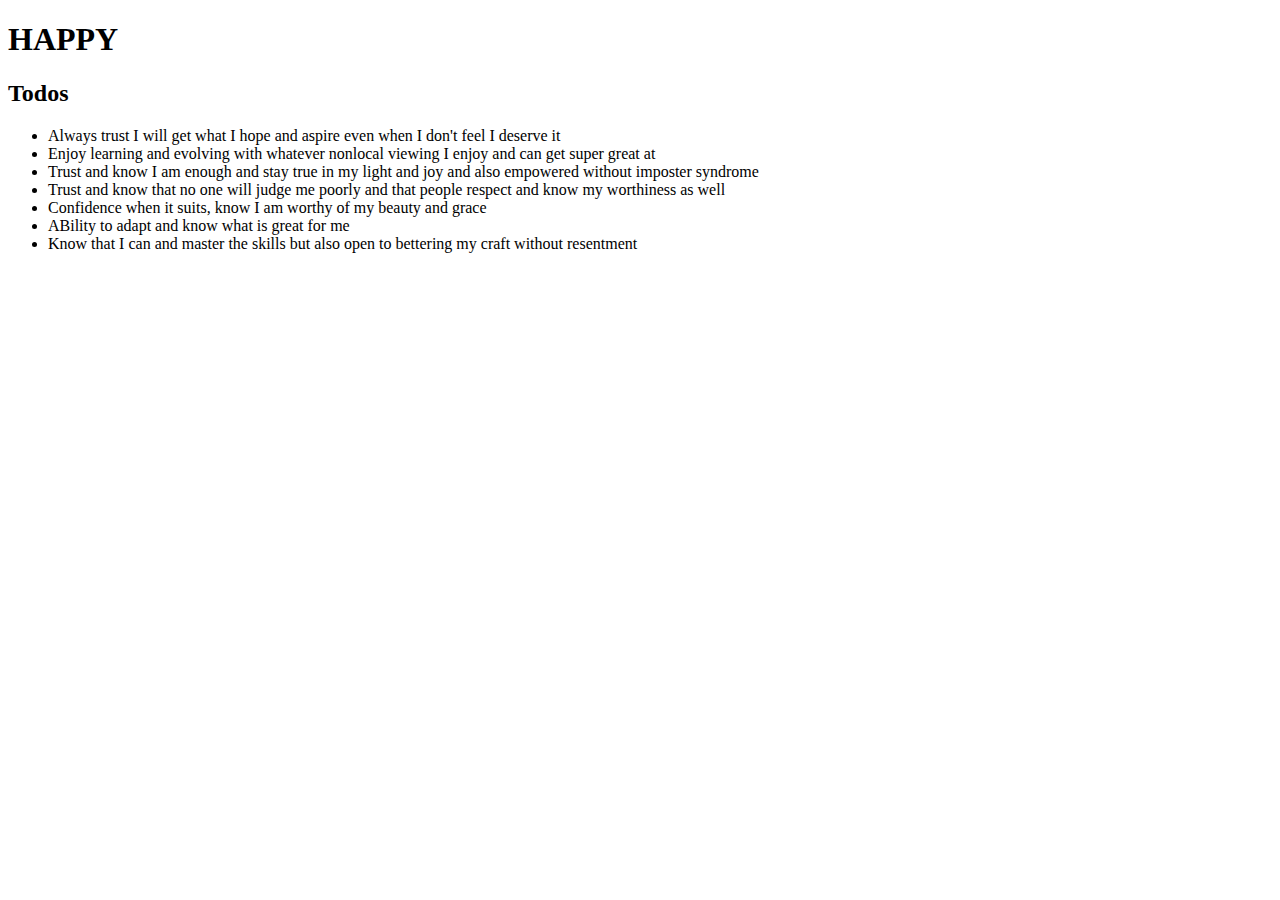
==== todo/todo.html @ 6f016616 "who thin" ====
<!DOCTYPE html>
<html lang="en">
<head>
    <meta charset="UTF-8">
    <meta name="viewport" content="width=device-width, initial-scale=1.0">
    <meta http-equic=""X-UA-Compatible" content=""ie=edge">
    <title>Changing Classes Making them better for all and ME FIRST! GRATFUL</title>
    <link rel=""stylesheet" href="app.css">

</head>
<body>
    <h1 class="large">HAPPY</h1>
    <h2>Todos</h2>
    <ul>
        <li class="todo">Always trust I will get what I hope and aspire even when I don't feel I deserve it</li>
        <li class="todo">Enjoy learning and evolving with whatever nonlocal viewing I enjoy and can get super great at</li>
        <li class="todo">Trust and know I am enough and stay true in my light and joy and also empowered without imposter syndrome</li>
        <li class=""todo"> Trust and know that no one will judge me poorly and that people respect and know my worthiness as well</li>
        <li class="todo">Confidence when it suits, know I am worthy of my beauty and grace</li>
        <li class="todo"> ABility to adapt and know what is great for me </li>
        <li class="todo"> Know that I can and master the skills but also open to bettering my craft without resentment</li>
    </ul>
    <script src=""app.js"></script>
</body>
</html>
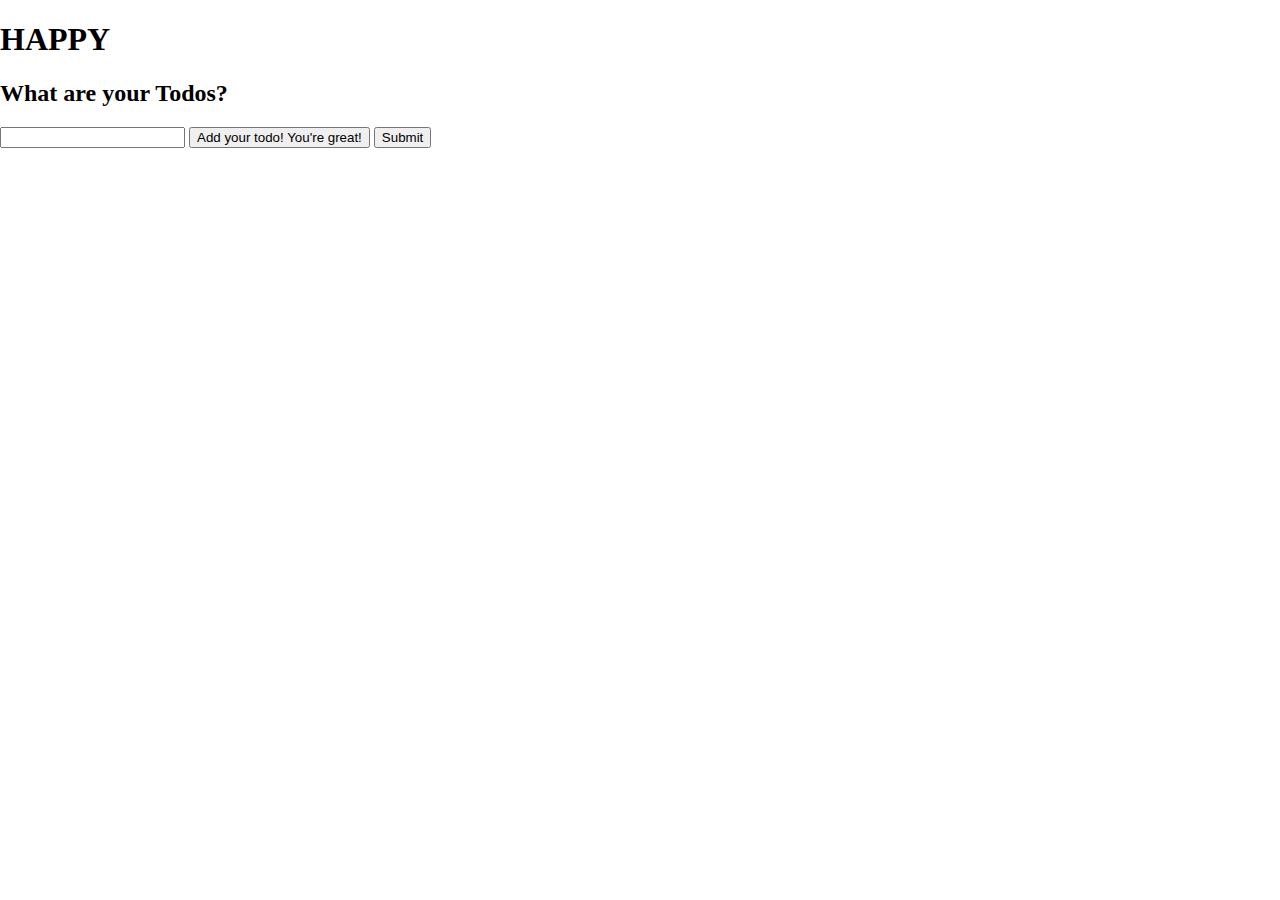
==== commit 3192cbe6: "lover" ====
--- a/todo/todo.html
+++ b/todo/todo.html
@@ -1,25 +1,33 @@
 <!DOCTYPE html>
 <html lang="en">
+
 <head>
     <meta charset="UTF-8">
     <meta name="viewport" content="width=device-width, initial-scale=1.0">
-    <meta http-equic=""X-UA-Compatible" content=""ie=edge">
     <title>Changing Classes Making them better for all and ME FIRST! GRATFUL</title>
-    <link rel=""stylesheet" href="app.css">
+    <link rel="stylesheet" href="here.css">
 
 </head>
+
 <body>
-    <h1 class="large">HAPPY</h1>
-    <h2>Todos</h2>
-    <ul>
-        <li class="todo">Always trust I will get what I hope and aspire even when I don't feel I deserve it</li>
-        <li class="todo">Enjoy learning and evolving with whatever nonlocal viewing I enjoy and can get super great at</li>
-        <li class="todo">Trust and know I am enough and stay true in my light and joy and also empowered without imposter syndrome</li>
-        <li class=""todo"> Trust and know that no one will judge me poorly and that people respect and know my worthiness as well</li>
-        <li class="todo">Confidence when it suits, know I am worthy of my beauty and grace</li>
-        <li class="todo"> ABility to adapt and know what is great for me </li>
-        <li class="todo"> Know that I can and master the skills but also open to bettering my craft without resentment</li>
-    </ul>
-    <script src=""app.js"></script>
+    <h1 class="small">HAPPY</h1>
+    <h2> What are your Todos?</h2>
+    <ul id="todo-list"></ul>
+    <form>
+        <label for="todo-list"> </label>
+        <input type="text" id="todo-list" />
+        <button> Add your todo! You're great! </button>
+        <form action="" id="add-todo">
+        <input type="submit" value="Submit">
+        
+        </form>
+        <script src="app.js">
+
+        </script>
+
+
+
+
 </body>
+
 </html>--- a/todo/here.css
+++ b/todo/here.css
@@ -0,0 +1,94 @@
+body {
+    margin: 0;
+    padding: 0;
+  }
+  
+  .wrapper {
+    position: absolute;
+    width: 100%;
+    height: 100%;
+    overflow: hidden;
+    background: #24C6DC; 
+    background: -webkit-linear-gradient(to bottom, #514A9D, #24C6DC);  
+    background: linear-gradient(to bottom, #514A9D, #24C6DC); 
+  }
+  
+  .box div {
+    position: absolute;
+    width: 60px;
+    height: 60px;
+    background-color: transparent;
+    border: 6px solid rgba(255,255,255,0.8);
+  }
+  
+  .box div:nth-child(1) {
+    top: 12%;
+    left: 42%;
+    animation: animate 10s linear infinite;
+  }
+  
+  .box div:nth-child(2) {
+    top: 70%;
+    left: 50%;
+    animation: animate 7s linear infinite;
+  }
+  .box div:nth-child(3) {
+    top: 17%;
+    left: 6%;
+    animation: animate 9s linear infinite;
+  }
+  
+  .box div:nth-child(4) {
+    top: 20%;
+    left: 60%;
+    animation: animate 10s linear infinite;
+  }
+  
+  .box div:nth-child(5) {
+    top: 67%;
+    left: 10%;
+    animation: animate 6s linear infinite;
+  }
+  
+  .box div:nth-child(6) {
+    top: 80%;
+    left: 70%;
+    animation: animate 12s linear infinite;
+  }
+  
+  .box div:nth-child(7) {
+    top: 60%;
+    left: 80%;
+    animation: animate 15s linear infinite;
+  }
+  
+  .box div:nth-child(8) {
+    top: 32%;
+    left: 25%;
+    animation: animate 16s linear infinite;
+  }
+  
+  .box div:nth-child(9) {
+    top: 90%;
+    left: 25%;
+    animation: animate 9s linear infinite;
+  }
+  
+  .box div:nth-child(10) {
+    top: 20%;
+    left: 80%;
+    animation: animate 5s linear infinite;
+  }
+  
+  @keyframes animate {
+    0% {
+      transform: scale(0) translateY(-90px) rotate(360deg);
+      opacity: 1;
+    }
+    
+    100% {
+      transform: scale(1.3) translateY(-90px) rotate(-180deg);
+      border-radius: 50%;
+      opacity: 0;
+    }
+  }